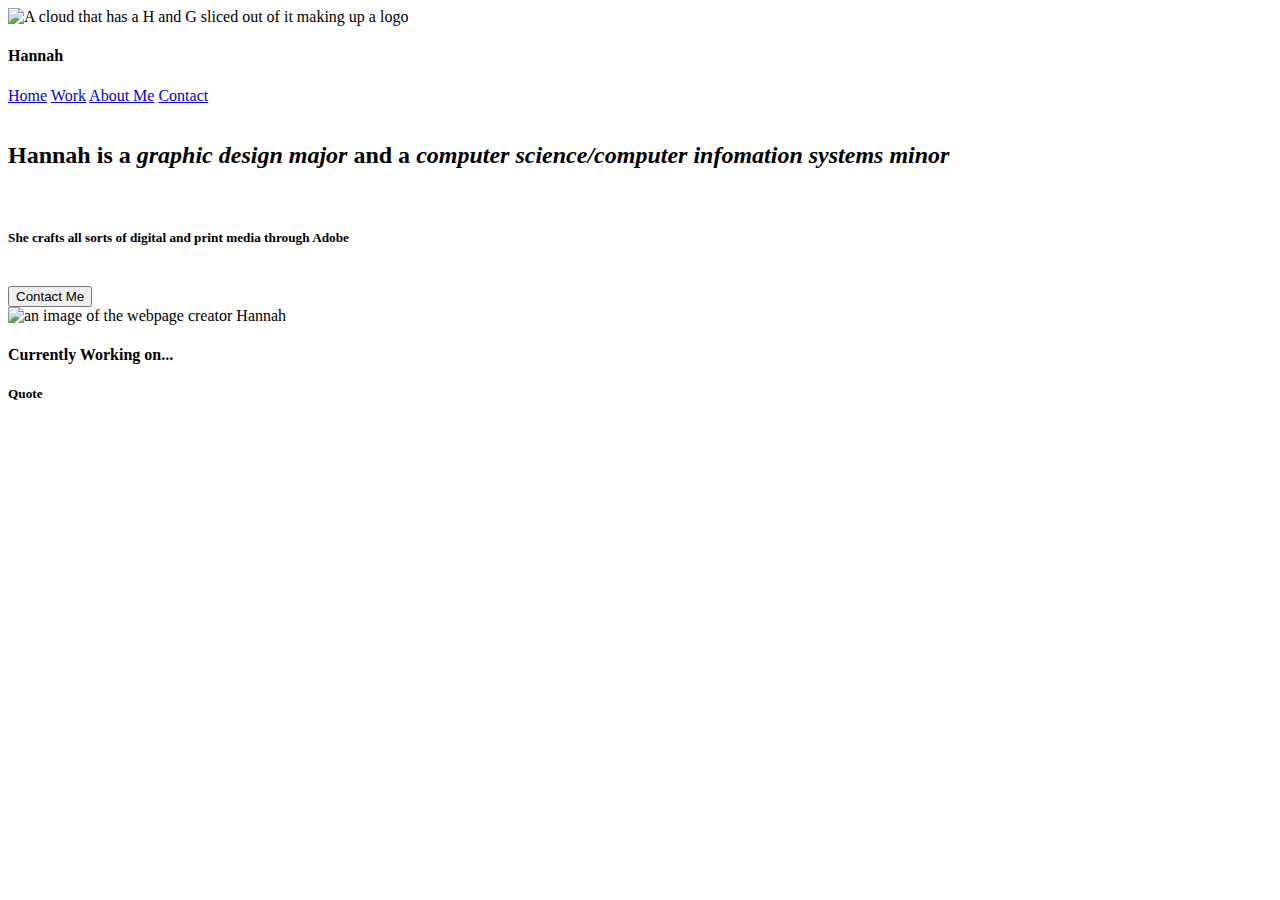
==== index.html @ 405be8d9 "inital night one progress of Exam 1" ====
<!DOCTYPE html>
<html lang="en">
<head>
    <meta charset="UTF-8">
    <meta name="viewport" content="width=device-width, initial-scale=1.0">
    <title>Home</title>
   
    <link href="C:\Users\hanna\OneDrive\Desktop\homePage.css" rel="stylesheet" type="text/css">
</head>
<body>
    <header>
        <nav>
            <img class="logo" src="C:\Users\hanna\Downloads\logo.png" alt="A cloud that has a H and G sliced out of it making up a logo">
            <h4>Hannah</h4>
            <a href="index.html">Home</a>
            <a href="work.html">Work</a>
            <a href="about.html">About Me</a>
            <a href="contact.html">Contact</a>
        </nav>
    </header>
    <main>
        <div class="top-block">
            <div class="left-block">
                <br>
                <h2>Hannah is a <em>graphic design major</em> and a <em>computer science/computer infomation systems minor</em></h2>
                <br>
                <h5>She crafts all sorts of digital and print media through Adobe</h5>
                <br>
                <button>Contact Me</button>
            </div>
            <div id="right-profile-img">
                <img src="C:\Users\hanna\Downloads\hg-img.png" alt="an image of the webpage creator Hannah">
                <div id="underphoto-box"><h4> Currently Working on...</h4></div>
            </div>
        </div>
        <div id="quote-block">
            <h5>Quote</h5>
        </div>
    </main>
    <footer>

    </footer>
</body>
</html>
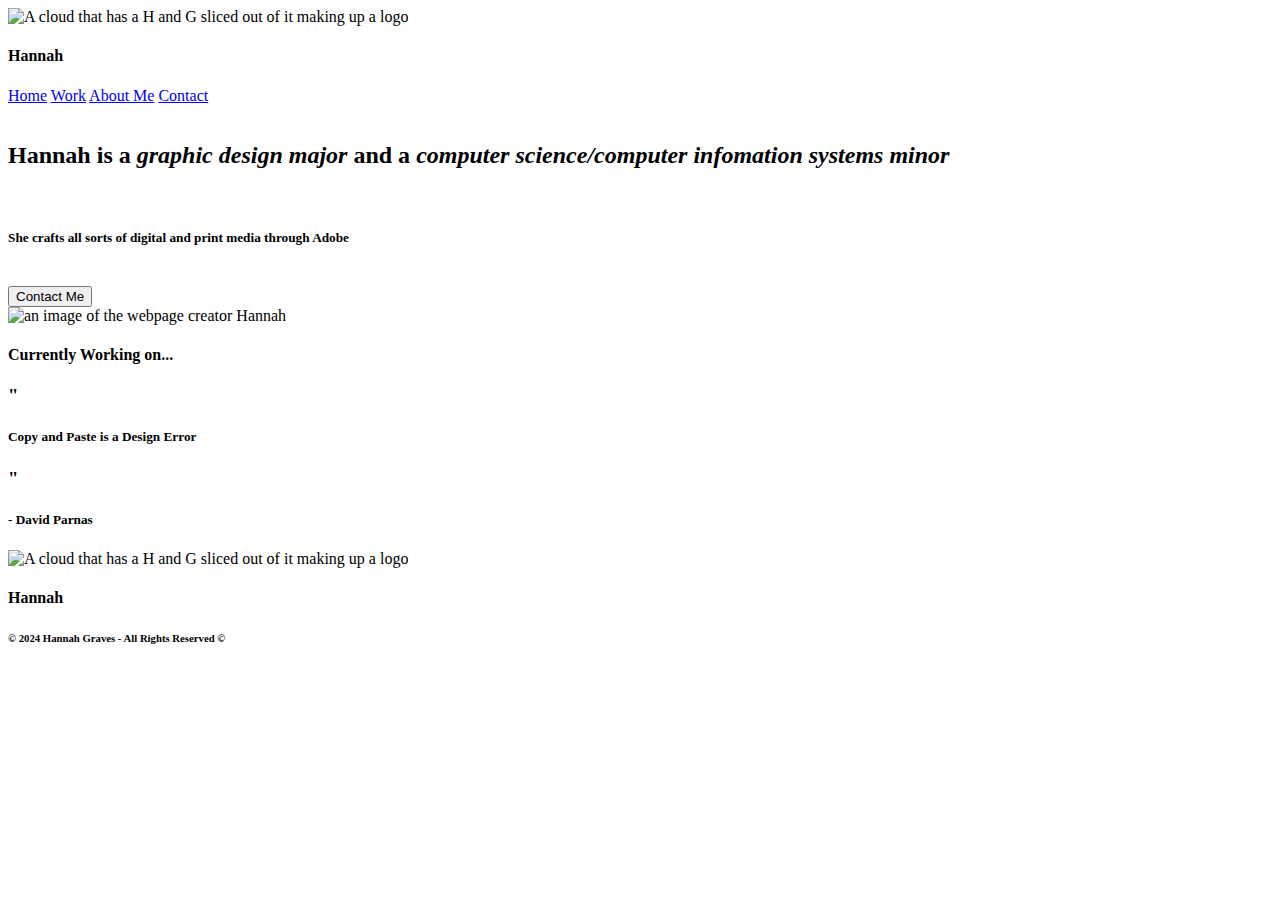
==== commit 655183de: "Night 2 uplad for exam" ====
--- a/index.html
+++ b/index.html
@@ -5,13 +5,13 @@
     <meta name="viewport" content="width=device-width, initial-scale=1.0">
     <title>Home</title>
    
-    <link href="C:\Users\hanna\OneDrive\Desktop\homePage.css" rel="stylesheet" type="text/css">
+    <link href="C:\Users\hanna\OneDrive\Desktop\Exam1-Project\homePage.css" rel="stylesheet" type="text/css">
 </head>
 <body>
     <header>
+        <img class="logo" src="C:\Users\hanna\OneDrive\Desktop\Exam1-Project\logo.png" alt="A cloud that has a H and G sliced out of it making up a logo">
+            <h4>Hannah</h4>
         <nav>
-            <img class="logo" src="C:\Users\hanna\Downloads\logo.png" alt="A cloud that has a H and G sliced out of it making up a logo">
-            <h4>Hannah</h4>
             <a href="index.html">Home</a>
             <a href="work.html">Work</a>
             <a href="about.html">About Me</a>
@@ -29,16 +29,26 @@
                 <button>Contact Me</button>
             </div>
             <div id="right-profile-img">
-                <img src="C:\Users\hanna\Downloads\hg-img.png" alt="an image of the webpage creator Hannah">
+                <img src="C:\Users\hanna\OneDrive\Desktop\Exam1-Project\hg-img.png" alt="an image of the webpage creator Hannah">
                 <div id="underphoto-box"><h4> Currently Working on...</h4></div>
             </div>
         </div>
+    <div class="quote-block-div">
+        <h3 id="quoteOne">"</h3>
         <div id="quote-block">
-            <h5>Quote</h5>
+            <h5>Copy and Paste is a Design Error</h5>
         </div>
+        <h3 id="quoteTwo">"</h3>
+    </div>
+    <div id="quote-block-author">
+        <h5>- David Parnas</h5>
+    </div>
     </main>
     <footer>
+        <img class="logo" src="C:\Users\hanna\OneDrive\Desktop\Exam1-Project\logo.png" alt="A cloud that has a H and G sliced out of it making up a logo">
+        <h4>Hannah</h4>
 
+        <h6>&copy; 2024 Hannah Graves - All Rights Reserved &copy; </h6>
     </footer>
 </body>
 </html>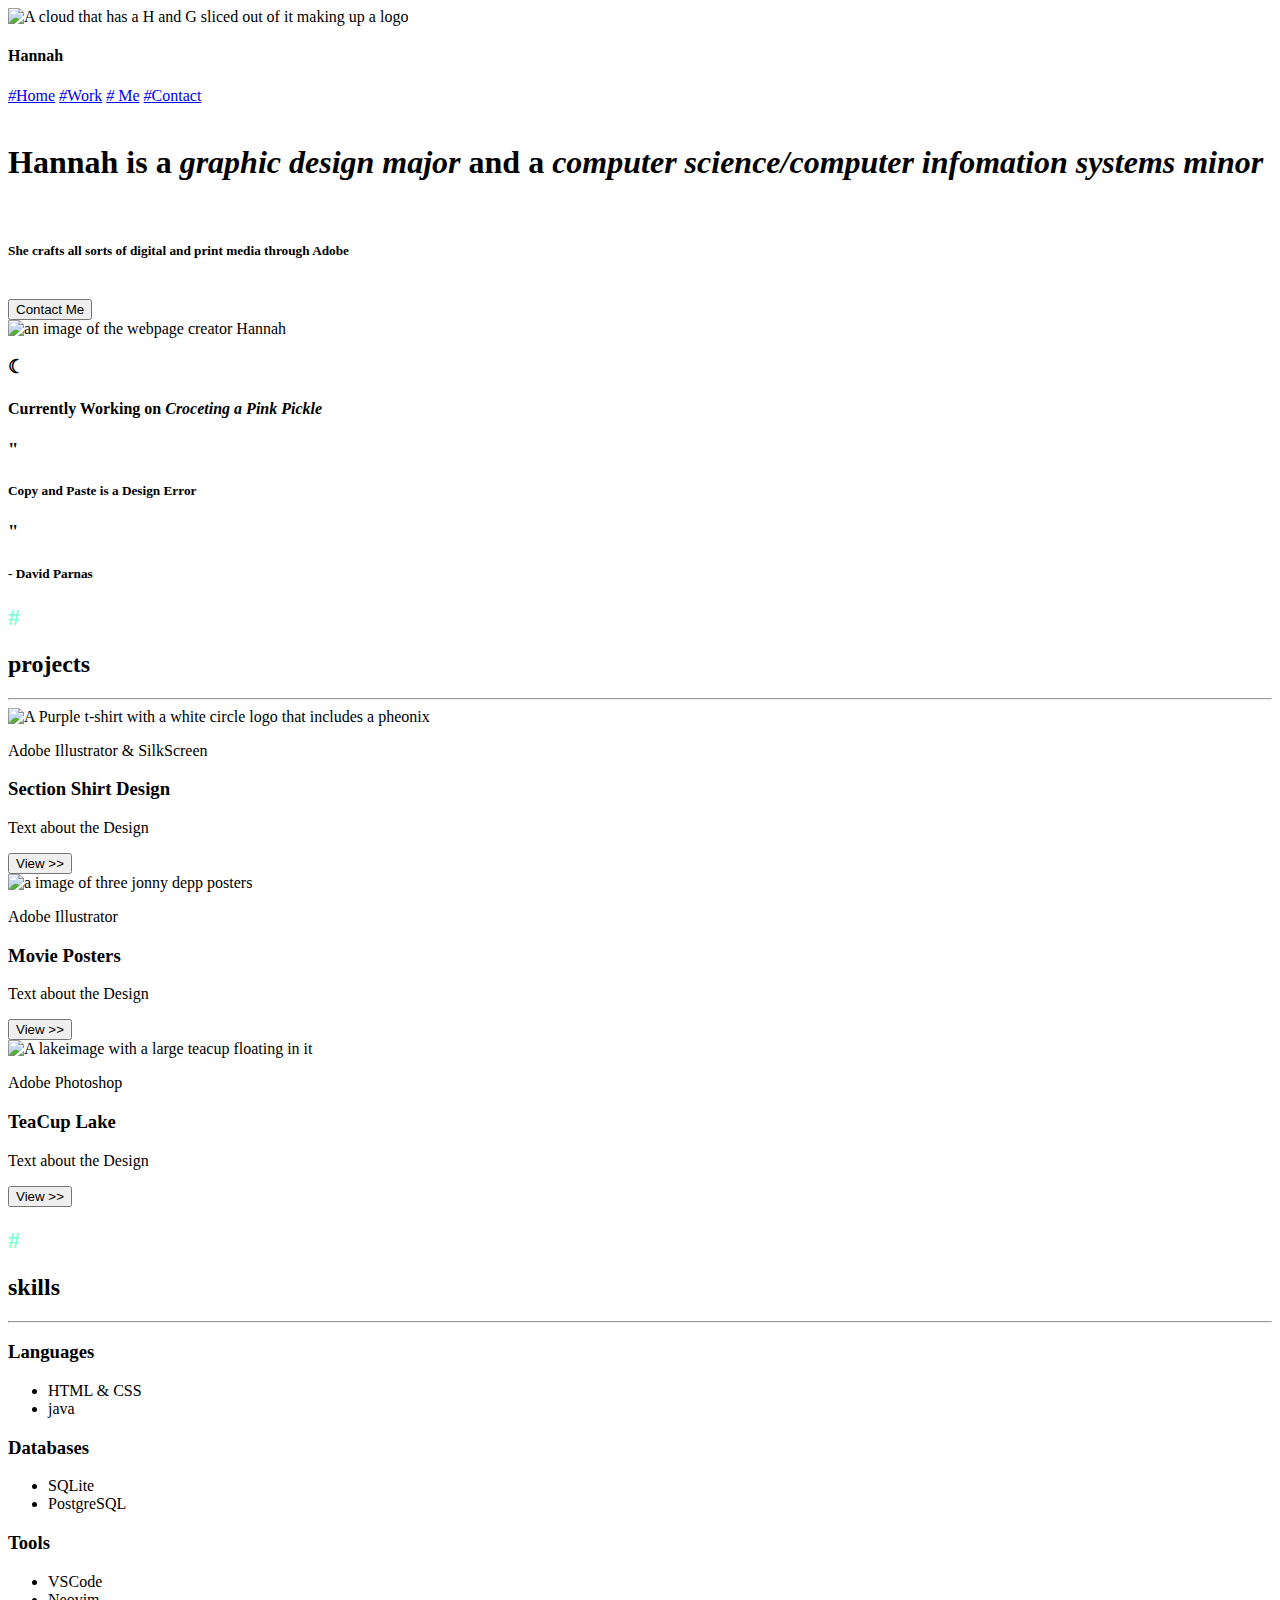
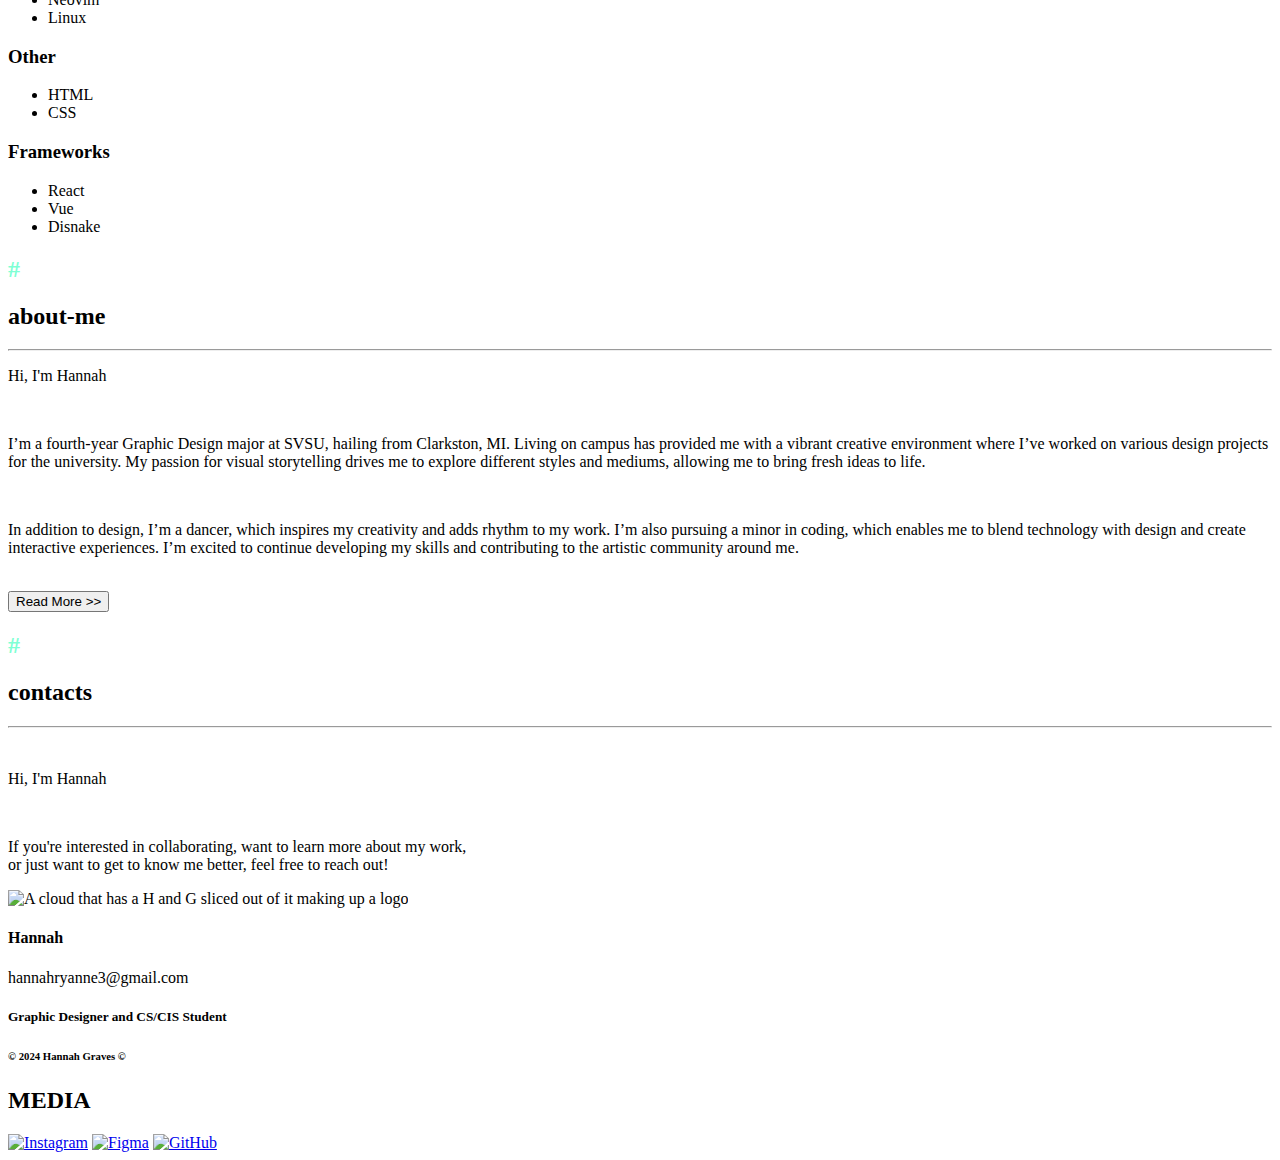
==== commit 37c9029b: "Final Night of additions" ====
--- a/index.html
+++ b/index.html
@@ -12,25 +12,25 @@
         <img class="logo" src="C:\Users\hanna\OneDrive\Desktop\Exam1-Project\logo.png" alt="A cloud that has a H and G sliced out of it making up a logo">
             <h4>Hannah</h4>
         <nav>
-            <a href="index.html">Home</a>
-            <a href="work.html">Work</a>
-            <a href="about.html">About Me</a>
-            <a href="contact.html">Contact</a>
+            <a href="index.html"><em>#</em>Home</a>
+            <a href="work.html"><em>#</em>Work</a>
+            <a href="about.html"><em>#</em> Me</a>
+            <a href="contact.html"><em>#</em>Contact</a>
         </nav>
     </header>
     <main>
         <div class="top-block">
             <div class="left-block">
                 <br>
-                <h2>Hannah is a <em>graphic design major</em> and a <em>computer science/computer infomation systems minor</em></h2>
+                <h1>Hannah is a <em>graphic design major</em> and a <em>computer science/computer infomation systems minor</em></h1>
                 <br>
                 <h5>She crafts all sorts of digital and print media through Adobe</h5>
                 <br>
                 <button>Contact Me</button>
             </div>
             <div id="right-profile-img">
-                <img src="C:\Users\hanna\OneDrive\Desktop\Exam1-Project\hg-img.png" alt="an image of the webpage creator Hannah">
-                <div id="underphoto-box"><h4> Currently Working on...</h4></div>
+                <img src="C:\Users\hanna\OneDrive\Desktop\Exam1-Project\hannah-profile-img.png" alt="an image of the webpage creator Hannah">
+                <div id="underphoto-box"><h3>&#9790;</h3><h4>Currently Working on <em>Croceting a Pink Pickle</em></h4></div>
             </div>
         </div>
     <div class="quote-block-div">
@@ -43,12 +43,152 @@
     <div id="quote-block-author">
         <h5>- David Parnas</h5>
     </div>
+    
+    <div id="projects-container">
+        <div id="project-column">
+            <div class="title-headders">
+                <h2 style="color: aquamarine;">#</h2>
+                <h2>projects</h2>
+                <div class="line"><hr></div>
+            </div>
+            <div class="three-project-container">
+                <div class="inside-objects">
+                    <img src="C:\Users\hanna\OneDrive\Desktop\Exam1-Project\Clarinet Mock-up.jpg" alt="A Purple t-shirt with a white circle logo that includes a pheonix">
+                    <p>Adobe Illustrator & SilkScreen</p>
+                    <div class="inside-objects-1">
+                    <h3>Section Shirt Design</h3>
+                    <p>Text about the Design</p>
+                    <button>View >></button>
+                    </div>
+                </div>
+            </div>
+            <div class="three-project-container">
+                <div class="inside-objects">
+                    <img src="C:\Users\hanna\OneDrive\Desktop\Exam1-Project\Graves-Minimalist Movie Posters.jpg" alt="a image of three jonny depp posters">
+                    <p >Adobe Illustrator</p>
+                    <div class="inside-objects-1">
+                        <h3>Movie Posters</h3>
+                        <p>Text about the Design</p>
+                        <button>View >></button>
+                        </div>
+                </div>
+            </div>
+            <div class="three-project-container">
+                <div class="inside-objects">
+                    <img src="C:\Users\hanna\OneDrive\Desktop\Exam1-Project\TeacupLake-wide.jpg" alt="A lakeimage with a large teacup floating in it ">
+                    <p>Adobe Photoshop</p>
+                    <div class="inside-objects-1">
+                        <h3>TeaCup Lake</h3>
+                        <p>Text about the Design</p>
+                        <button>View >></button>
+                        </div>
+                </div>
+            </div>
+        </div>
+        <div id="skills-column">
+            <div class="title-headders">
+                <h2 style="color: aquamarine;">#</h2>
+                <h2>skills</h2>
+                <div class="line"><hr></div>
+            </div>
+            <div class="skill-container">
+                <div class="box">
+                    <h3>Languages</h3>
+                    <ul>
+                        <li>HTML & CSS</li>
+                        <li>java</li>
+                    </ul>
+                </div>
+                <div class="box">
+                    <h3>Databases</h3>
+                    <ul>
+                        <li>SQLite</li>
+                        <li>PostgreSQL</li>
+                    </ul>
+                </div>
+                <div class="box">
+                    <h3>Tools</h3>
+                    <ul>
+                        <li>VSCode</li>
+                        <li>Neovim</li>
+                        <li>Linux</li>
+                    </ul>
+                </div>
+                <div class="box">
+                    <h3>Other</h3>
+                    <ul>
+                        <li>HTML</li>
+                        <li>CSS</li>
+                    </ul>
+                </div>
+                <div class="box">
+                    <h3>Frameworks</h3>
+                    <ul>
+                        <li>React</li>
+                        <li>Vue</li>
+                        <li>Disnake</li>
+                    </ul>
+                </div>
+            </div>
+        </div>
+        <div id="about-column">
+            <div class="title-headders">
+                <h2 style="color: aquamarine;">#</h2>
+                <h2>about-me</h2>
+                <div class="line"><hr></div>
+            </div>
+            <div class="about-container">
+                <div class="">
+                    <p>Hi, I'm Hannah</p>
+                    <br>
+                    <p>I’m a fourth-year Graphic Design major at SVSU, hailing from Clarkston, MI. 
+                        Living on campus has provided me with a vibrant creative environment where I’ve 
+                        worked on various design projects for the university. My passion for visual storytelling 
+                        drives me to explore different styles and mediums, allowing me to bring fresh ideas to life.</p>
+                        <br>
+                     <p>In addition to design, I’m a dancer, which inspires my creativity and adds rhythm to my work. 
+                        I’m also pursuing a minor in coding, which enables me to blend technology with design and create 
+                        interactive experiences. I’m excited to continue developing my skills and contributing to the artistic
+                        community around me. </p>
+                        <br>
+                        <button>Read More >></button>
+            </div>
+            </div>   
+    
+        </div>
+        <div id="contact-column">
+            <div class="title-headders">
+                <h2 style="color: aquamarine;">#</h2>
+                <h2>contacts</h2>
+                <div class="line"><hr></div>
+            </div>
+        <div class="contacts-container">
+            <div class="">
+                <br>
+                <p>Hi, I'm Hannah</p>
+                <br>
+                <p>If you're interested in collaborating, want to learn more about my work,<br>
+                    or just want to get to know me better, feel free to reach out!</p>
+            </div>
+        </div>
+        </div>
     </main>
     <footer>
         <img class="logo" src="C:\Users\hanna\OneDrive\Desktop\Exam1-Project\logo.png" alt="A cloud that has a H and G sliced out of it making up a logo">
         <h4>Hannah</h4>
+        <h4 style="font-weight: 200;">hannahryanne3@gmail.com</h4>
+        <h5>Graphic Designer and CS/CIS Student</h5>
 
-        <h6>&copy; 2024 Hannah Graves - All Rights Reserved &copy; </h6>
+        <h6>&copy; 2024 Hannah Graves &copy; </h6>
+
+        <div class="footer-right">
+        <div class="media">
+            <h2>MEDIA</h2>
+            <a href="https://www.instagram.com/hannah__graves/"><img src="https://upload.wikimedia.org/wikipedia/commons/thumb/9/95/Instagram_logo_2022.svg/1200px-Instagram_logo_2022.svg.png" alt="Instagram"></a>
+            <a href="https://www.figma.com/proto/04M9c2oWHgyFgDVbKAzgFv/Graves-AutomotiveInterface?node-id=1-2&starting-point-node-id=36%3A113"><img src="https://cdn-icons-png.flaticon.com/512/5968/5968705.png" alt="Figma"></a>
+            <a href="https://github.com/hannahgraves3"><img src="https://cdn-icons-png.flaticon.com/512/25/25231.png" alt="GitHub"></a>
+        </div>
+        </div>
     </footer>
 </body>
 </html>